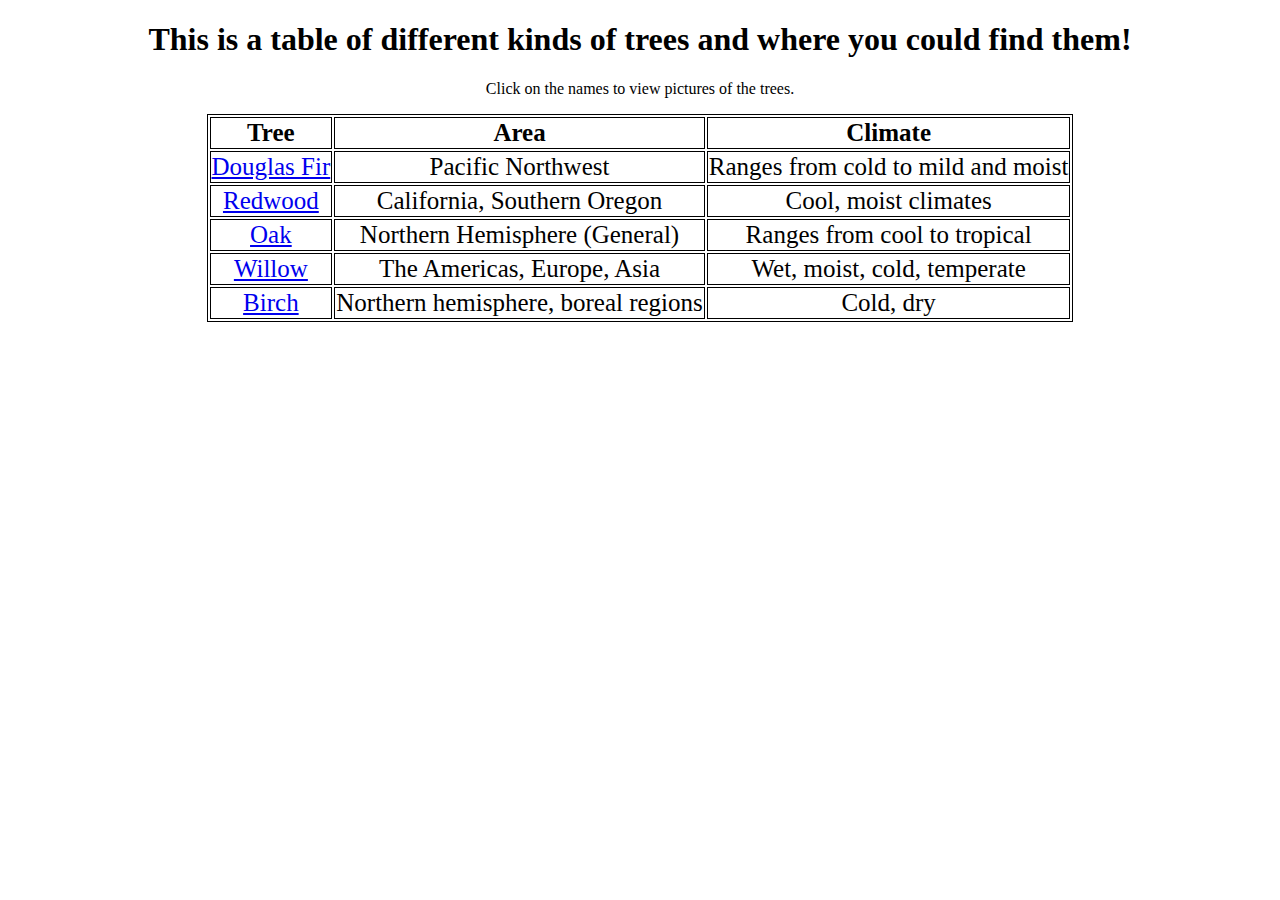
==== index.html @ 103bf3d5 "Webpage project" ====
<!DOCTYPE html>
<html>
<head>
<link rel="stylesheet" href="mystyle.css">
<title>Landing Page</title>
<h1>This is a table of different kinds of trees and where you could find them!</h1>
<p>Click on the names to view pictures of the trees.</p> 
<style>

table, th, td {
	border: 1px solid black;
	text-align: center;
}

</style>
</head>
 <table>
  <tr>
    <th>Tree</th>
    <th>Area</th>
    <th>Climate</th>
  </tr>
  <tr>
    <td><a href="douglasfir.html">Douglas Fir</a></td>
    <td>Pacific Northwest</td>
    <td>Ranges from cold to mild and moist</td>
  </tr>
  <tr>
    <td><a href="redwood.html">Redwood</a></td>
    <td>California, Southern Oregon</td>
    <td>Cool, moist climates</td>
  </tr>
  <tr>
      <td><a href="oak.html">Oak</a></td>
      <td>Northern Hemisphere (General)</td>
      <td>Ranges from cool to tropical</td>
  </tr>
  <tr>
      <td><a href="willow.html">Willow</a></td>
      <td>The Americas, Europe, Asia</td>
      <td>Wet, moist, cold, temperate</td>
  </tr>
  <tr>
      <td><a href="birch.html">Birch</a></td>
      <td>Northern hemisphere, boreal regions</td>
      <td>Cold, dry</td>
  </tr>
</table>
---- mystyle.css ----
table, th, td {
	border: 3px outset solid black;
	text-align: center;
	font-size: 25px;
	margin-left: auto;
	margin-right: auto;
}

body {
	background-image: url("1080p_HBK_autumn-morning_GI2.png");
	text-align: center;

}

background-image {
	opacity: 0.2;
}
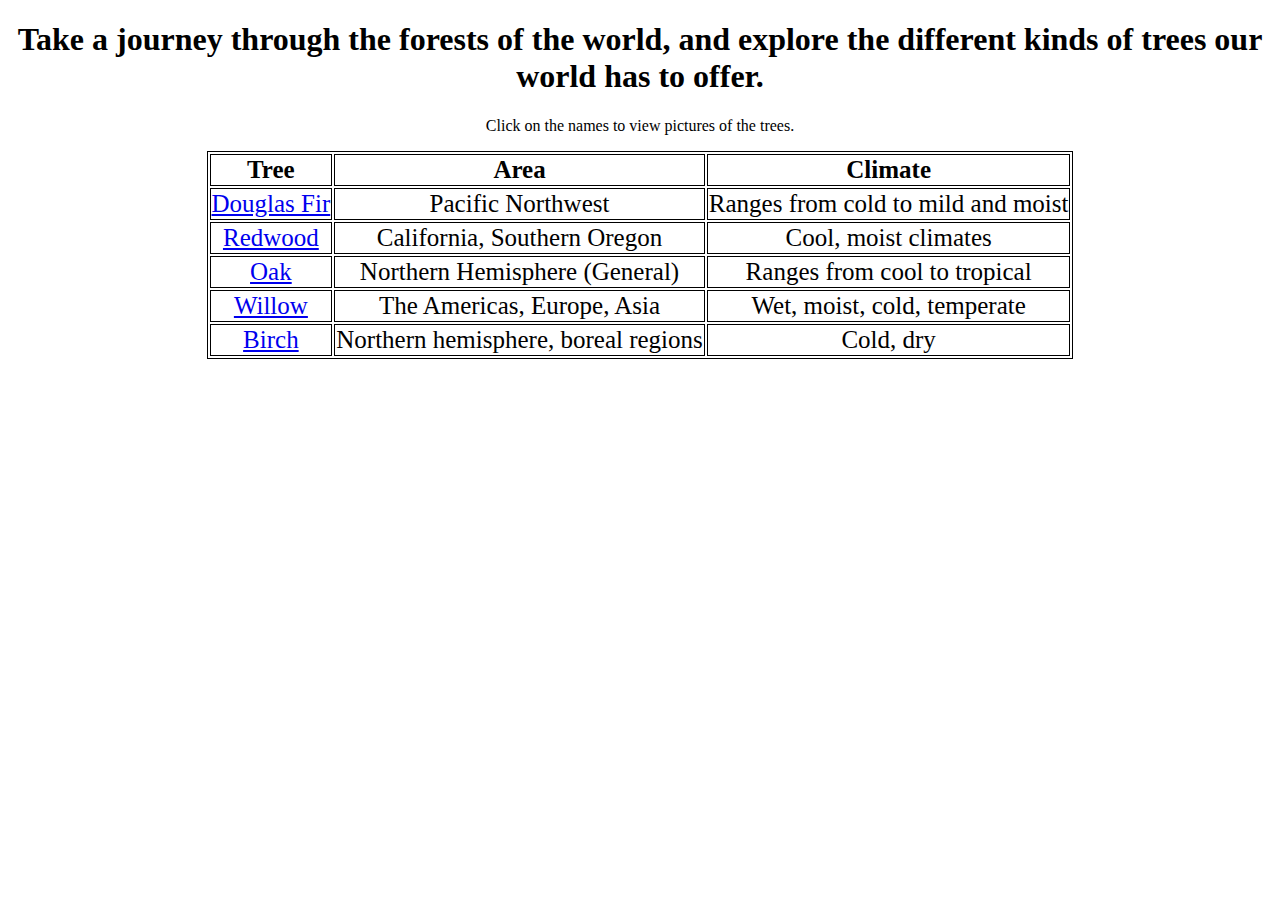
==== commit a9d9d14a: "Update index.html" ====
--- a/index.html
+++ b/index.html
@@ -3,7 +3,7 @@
 <head>
 <link rel="stylesheet" href="mystyle.css">
 <title>Landing Page</title>
-<h1>This is a table of different kinds of trees and where you could find them!</h1>
+<h1>Take a journey through the forests of the world, and explore the different kinds of trees our world has to offer.</h1>
 <p>Click on the names to view pictures of the trees.</p> 
 <style>
 
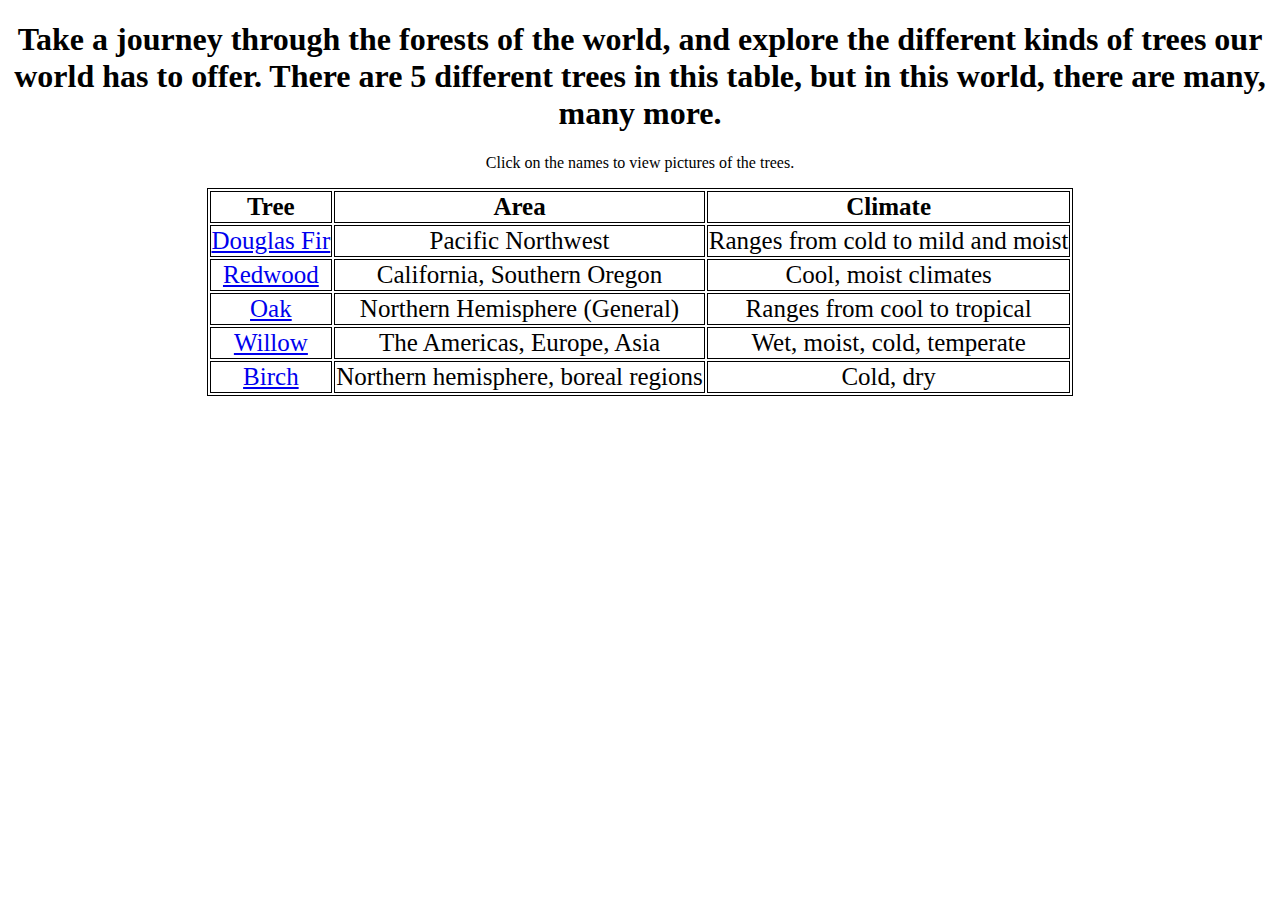
==== commit 1eee67df: "Update index.html" ====
--- a/index.html
+++ b/index.html
@@ -3,7 +3,7 @@
 <head>
 <link rel="stylesheet" href="mystyle.css">
 <title>Landing Page</title>
-<h1>Take a journey through the forests of the world, and explore the different kinds of trees our world has to offer.</h1>
+<h1>Take a journey through the forests of the world, and explore the different kinds of trees our world has to offer. There are 5 different trees in this table, but in this world, there are many, many more.</h1>
 <p>Click on the names to view pictures of the trees.</p> 
 <style>
 
